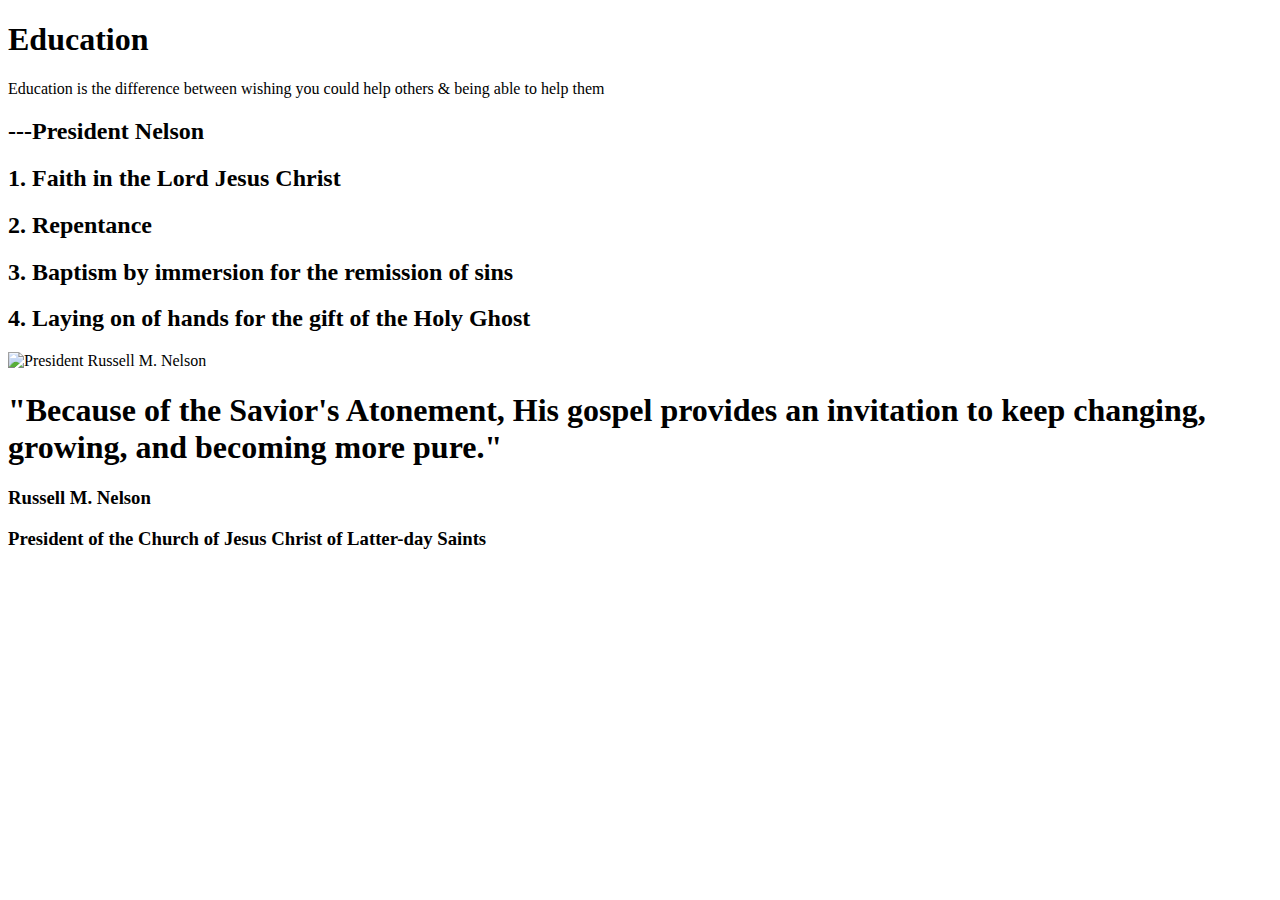
==== chalenge4/index.html @ c4a82460 "Added new assignment and changed the wwr CSS" ====
<!DOCTYPE html>
<html lang="en">
<head>
    <meta charset="UTF-8">
    <meta name="viewport" content="width=device-width, initial-scale=1.0">
    <title>Document</title>
</head>
<header>
    <h1>Education</h1>
</header>
<body>
    <p>Education is the difference between wishing you could help others & being able to help them</p>
    <h2 class="quote">---President Nelson</h2>
    <h2>1. Faith in the Lord Jesus Christ</h2>
    <h2>2. Repentance</h2>
    <h2>3. Baptism by immersion for the remission of sins</h2>
    <h2>4. Laying on of hands for the gift of the Holy Ghost</h2>
    <img src="https://newsroom.churchofjesuschrist.org/media/960x1280/President-Russell-M-Nelson-1-2018.jpg" alt="President Russell M. Nelson">
    <h1>"Because of the Savior's Atonement, His gospel provides an invitation to keep changing, growing, and becoming more pure."</h1>
</body>
<footer>
    <h3>Russell M. Nelson</h3>
    <h3>President of the Church of Jesus Christ of Latter-day Saints</h3>
</footer>
</html>
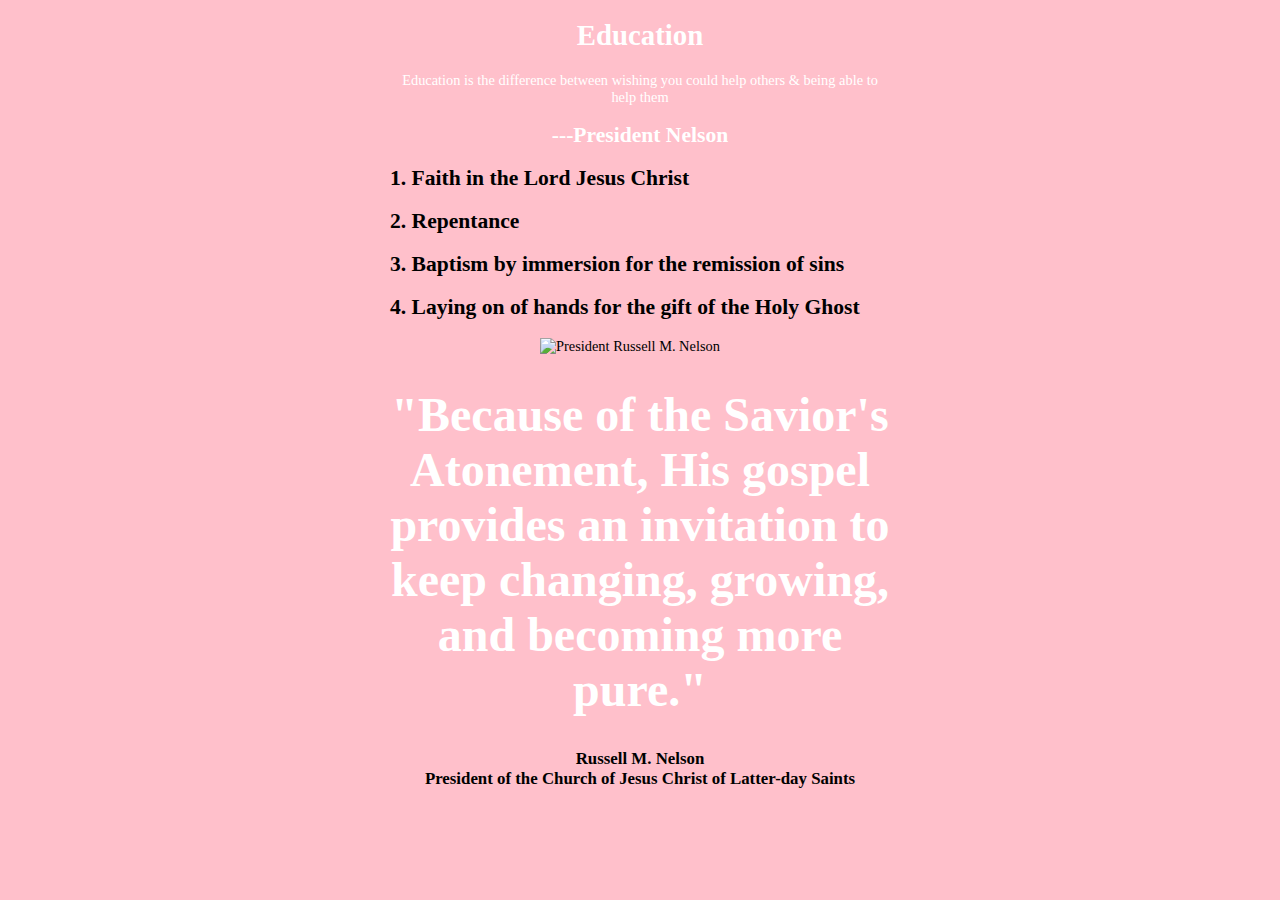
==== commit 76a11aff: "Finished Challenge 4" ====
--- a/chalenge4/index.html
+++ b/chalenge4/index.html
@@ -4,22 +4,22 @@
     <meta charset="UTF-8">
     <meta name="viewport" content="width=device-width, initial-scale=1.0">
     <title>Document</title>
+    <link rel="stylesheet" href="styles/style.css">
 </head>
 <header>
     <h1>Education</h1>
 </header>
 <body>
-    <p>Education is the difference between wishing you could help others & being able to help them</p>
+    <p class="quote">Education is the difference between wishing you could help others & being able to help them</p>
     <h2 class="quote">---President Nelson</h2>
     <h2>1. Faith in the Lord Jesus Christ</h2>
     <h2>2. Repentance</h2>
     <h2>3. Baptism by immersion for the remission of sins</h2>
     <h2>4. Laying on of hands for the gift of the Holy Ghost</h2>
     <img src="https://newsroom.churchofjesuschrist.org/media/960x1280/President-Russell-M-Nelson-1-2018.jpg" alt="President Russell M. Nelson">
-    <h1>"Because of the Savior's Atonement, His gospel provides an invitation to keep changing, growing, and becoming more pure."</h1>
+    <h1 class="quote" id="main-quote">"Because of the Savior's Atonement, His gospel provides an invitation to keep changing, growing, and becoming more pure."</h1>
 </body>
 <footer>
-    <h3>Russell M. Nelson</h3>
-    <h3>President of the Church of Jesus Christ of Latter-day Saints</h3>
+    <h3>Russell M. Nelson<br>President of the Church of Jesus Christ of Latter-day Saints</h3>
 </footer>
 </html>--- a/chalenge4/styles/style.css
+++ b/chalenge4/styles/style.css
@@ -0,0 +1,32 @@
+header{
+    background-color: pink;
+    color: white;
+    text-align: center;
+}
+header h1:hover{
+    color: black;
+}
+.quote{
+    color: white;
+    text-align: center;
+}
+body{
+    background-color: pink;
+    color: black;
+    max-width: 500px;
+    margin: 0 auto;
+    font-size: .9em;
+}
+#main-quote{
+    font-size: 48px;
+}
+footer{
+    background-color: pink;
+    color: black;
+    text-align: center;
+}
+img{
+    width: 200px;
+    display: block;
+    margin: 0 auto;
+}
